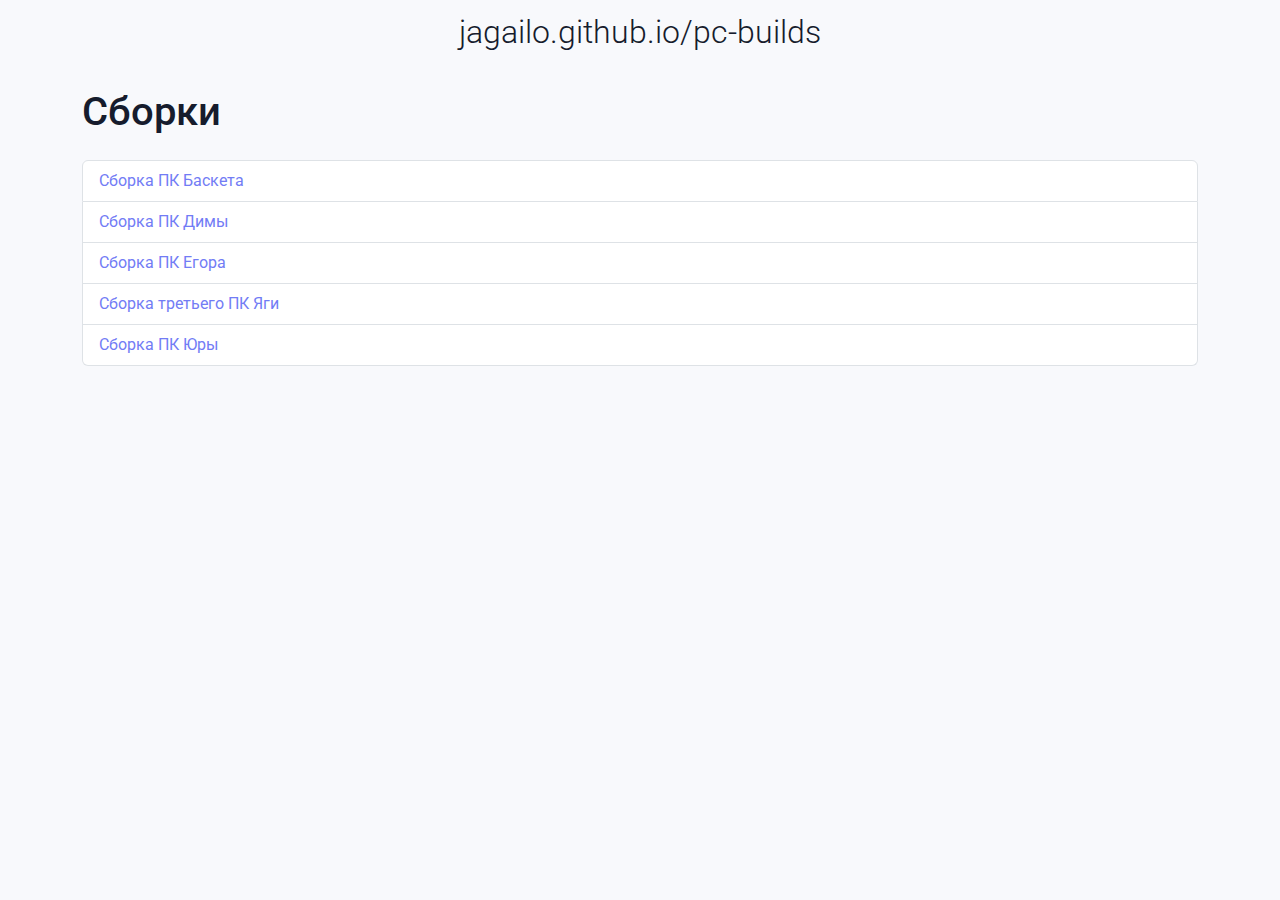
==== index.html @ 25d0f51f "WIP" ====
<!doctype html>
<html lang="en">

<head>
  <meta charset="utf-8">
  <meta name="viewport" content="width=device-width, initial-scale=1">

  <title>PC builds</title>

  <!-- Fonts -->
  <link rel="preconnect" href="https://fonts.googleapis.com">
  <link rel="preconnect" href="https://fonts.gstatic.com" crossorigin>
  <link href="https://fonts.googleapis.com/css2?family=Roboto:ital,wght@0,100..900;1,100..900&display=swap" rel="stylesheet">

  <!-- Bootstrap -->
  <link href="https://cdn.jsdelivr.net/npm/bootstrap@5.3.3/dist/css/bootstrap.min.css" rel="stylesheet" integrity="sha384-QWTKZyjpPEjISv5WaRU9OFeRpok6YctnYmDr5pNlyT2bRjXh0JMhjY6hW+ALEwIH" crossorigin="anonymous">

  <!-- Standard favicon -->
  <link rel="icon" type="image/x-icon" href="assets/images/favicon.ico">
  <!-- Standard PNG favicons -->
  <link rel="icon" type="image/png" sizes="32x32" href="assets/images/favicon-32.png">
  <link rel="icon" type="image/png" sizes="64x64" href="assets/images/favicon-64.png">
  <link rel="icon" type="image/png" sizes="128x128" href="assets/images/favicon-128.png">

  <link rel="stylesheet" href="styles/style.css">
  <script src="scripts/main.js"></script>
</head>

<body>
  <header class="container-fluid py-2 text-center mb-4">
    <a href="index.html" class="logo-container text-decoration-none logo-title">jagailo.github.io/pc-builds</a>
  </header>

  <div class="container-lg">
    <h1 class="mb-4">Сборки</h1>
    <ul class="list-group">
      <li class="list-group-item"><a href="builds/basket.html">Сборка ПК Баскета</a></li>
      <li class="list-group-item"><a href="builds/dima.html">Сборка ПК Димы</a></li>
      <li class="list-group-item"><a href="builds/egor.html">Сборка ПК Егора</a></li>
      <li class="list-group-item"><a href="builds/yaga-3rd.html">Сборка третьего ПК Яги</a></li>
      <li class="list-group-item"><a href="builds/yura.html">Сборка ПК Юры</a></li>
    </ul>
  </div>

  <script src="https://cdn.jsdelivr.net/npm/bootstrap@5.3.3/dist/js/bootstrap.min.js" integrity="sha384-0pUGZvbkm6XF6gxjEnlmuGrJXVbNuzT9qBBavbLwCsOGabYfZo0T0to5eqruptLy" crossorigin="anonymous"></script>
</body>

</html>
---- styles/style.css ----
body {
  font-family: "Roboto";
  font-optical-sizing: auto;
  font-weight: 400;
  font-style: normal;
  font-variation-settings: "wdth" 100;
  color: #161C2D;
  background: #F8F9FC;
}

a {
  color: rgba(114, 124, 245, 1);
  text-decoration: none;
}

.logo-title {
  font-size: 2rem;
  font-weight: 300;
  color: #161C2D;
  cursor: pointer;
}

.white-box {
  padding: 1.5rem;
  box-shadow: 0px 0px 35px 0px rgba(154, 161, 171, .15);
  background: #FFFFFF;
  border-radius: .25rem;
}

/* --- Table ---------------------------------------------------------- */

thead th {
  color: #313a46 !important;
  background-color: #eef2f7 !important;
  border-color: rgb(219.1, 223.6, 229.3);
}

tfoot td {
  border-bottom: none;
}

.table>:not(caption)>*>* {
  padding: .85rem;
  color: #6C757D;
  border-bottom-color: rgb(222, 226, 230);
  font-size: 14px;
}

/* --- Other ---------------------------------------------------------- */

.svg-icon {
  display: inline-block;
  width: 1.4em;
  height: 1.4em;
  vertical-align: middle;
  background: url('../assets/images/sale-icon.svg') no-repeat center;
  background-size: contain;
  filter: invert(42%) sepia(98%) saturate(2124%) hue-rotate(355deg) brightness(102%) contrast(101%);
  margin: 0 5px;
}

.usd-price {
  cursor: help;
  border-bottom: 1px dotted #666;
}

.tooltip {
  font-size: 12px;
}
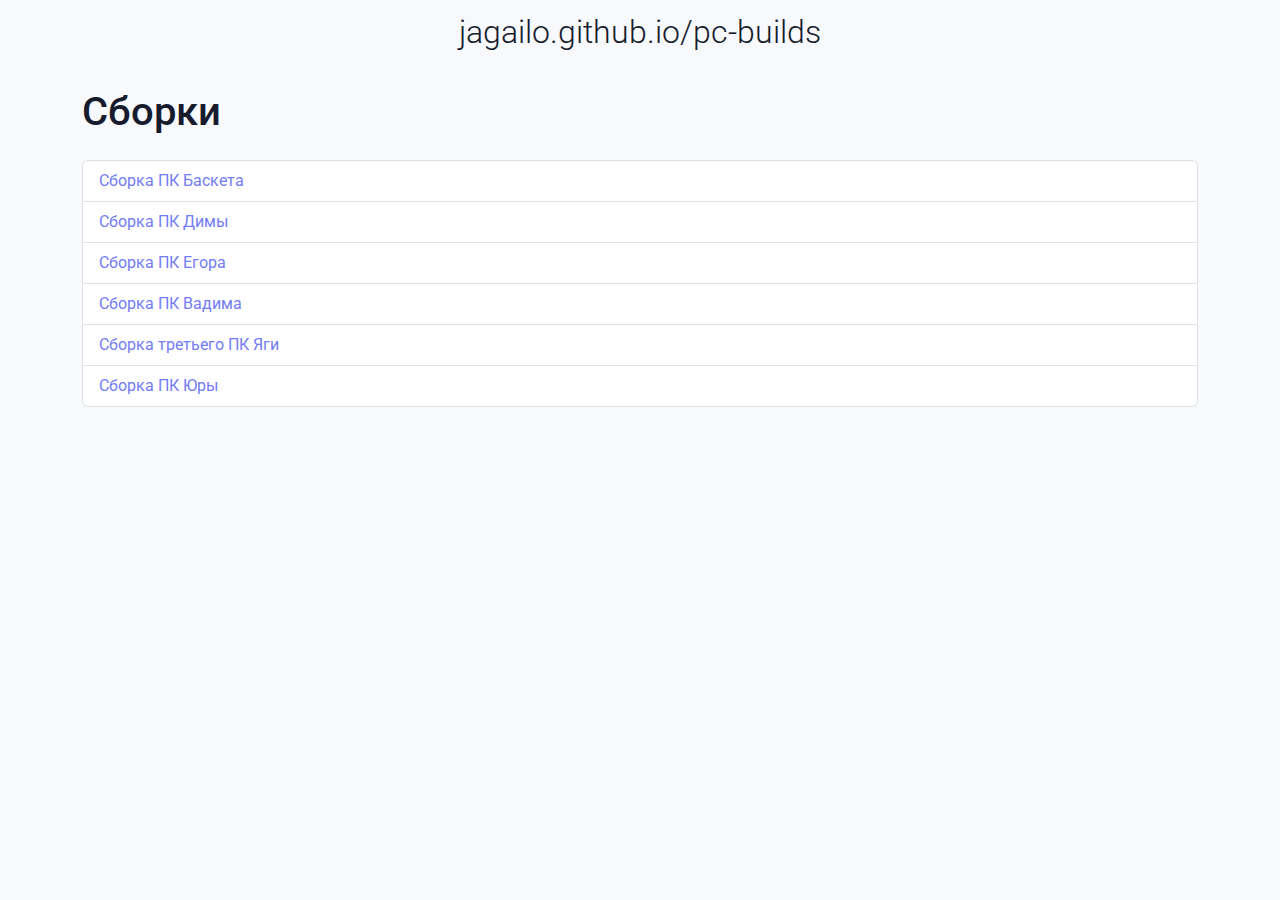
==== commit 577281a7: "WIP" ====
--- a/index.html
+++ b/index.html
@@ -37,6 +37,7 @@
       <li class="list-group-item"><a href="builds/basket.html">Сборка ПК Баскета</a></li>
       <li class="list-group-item"><a href="builds/dima.html">Сборка ПК Димы</a></li>
       <li class="list-group-item"><a href="builds/egor.html">Сборка ПК Егора</a></li>
+      <li class="list-group-item"><a href="builds/vadim.html">Сборка ПК Вадима</a></li>
       <li class="list-group-item"><a href="builds/yaga-3rd.html">Сборка третьего ПК Яги</a></li>
       <li class="list-group-item"><a href="builds/yura.html">Сборка ПК Юры</a></li>
     </ul>
--- a/styles/style.css
+++ b/styles/style.css
@@ -46,6 +46,24 @@
   font-size: 14px;
 }
 
+/* --- Tooltip -------------------------------------------------------- */
+
+.tooltip {
+  opacity: 1 !important;
+}
+
+.tooltip-inner {
+  background-color: #6C757D;
+  color: #FAFBFE;
+  border-radius: .25rem;
+  font-size: 12px;
+}
+
+.bs-tooltip-auto[data-popper-placement^=bottom] .tooltip-arrow::before,
+.bs-tooltip-bottom .tooltip-arrow::before {
+  border-bottom-color: #6C757D;
+}
+
 /* --- Other ---------------------------------------------------------- */
 
 .svg-icon {
@@ -61,9 +79,5 @@
 
 .usd-price {
   cursor: help;
-  border-bottom: 1px dotted #666;
-}
-
-.tooltip {
-  font-size: 12px;
+  border-bottom: 1px dotted #6C757D;
 }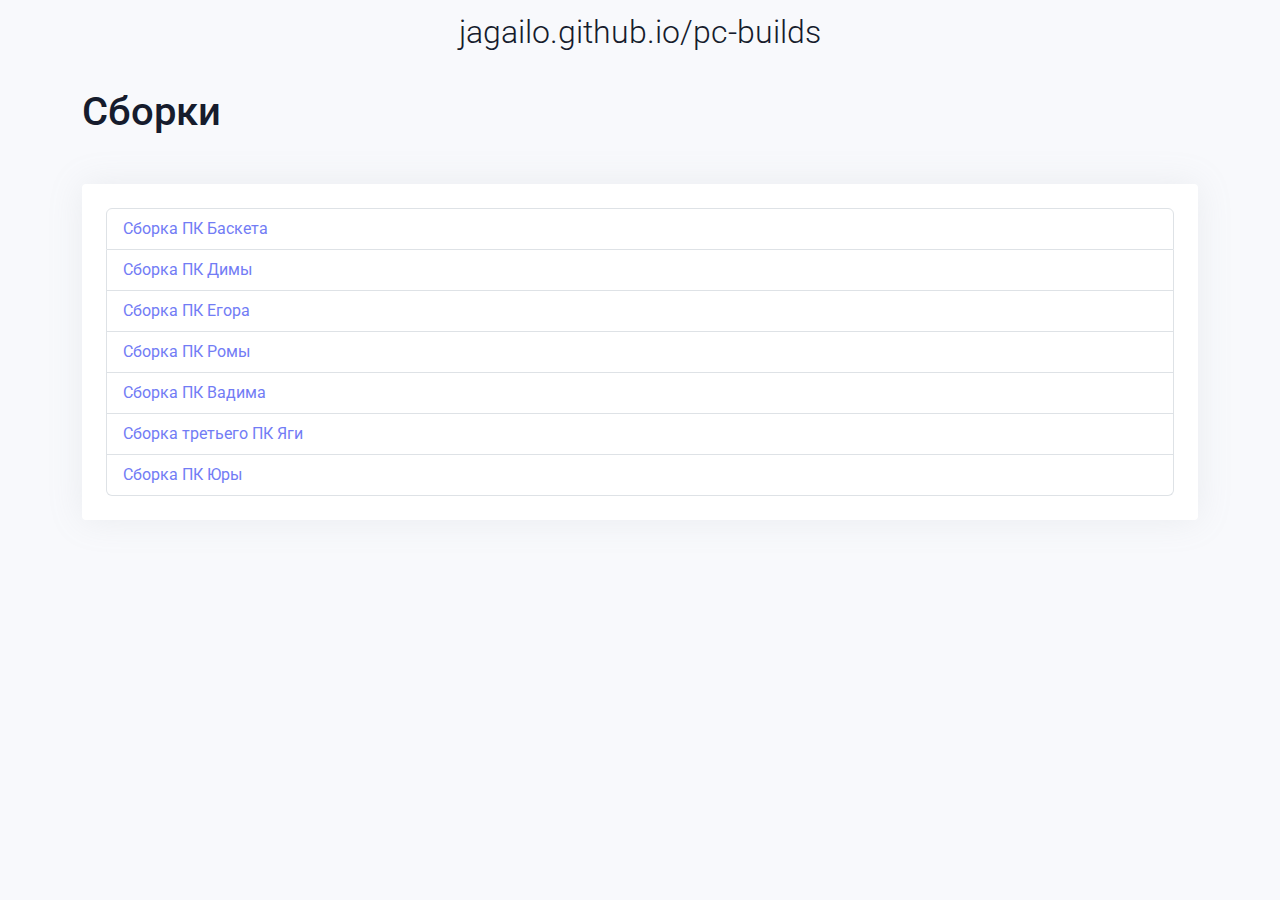
==== commit e9e24d24: "WIP" ====
--- a/index.html
+++ b/index.html
@@ -32,15 +32,19 @@
   </header>
 
   <div class="container-lg">
-    <h1 class="mb-4">Сборки</h1>
-    <ul class="list-group">
-      <li class="list-group-item"><a href="builds/basket.html">Сборка ПК Баскета</a></li>
-      <li class="list-group-item"><a href="builds/dima.html">Сборка ПК Димы</a></li>
-      <li class="list-group-item"><a href="builds/egor.html">Сборка ПК Егора</a></li>
-      <li class="list-group-item"><a href="builds/vadim.html">Сборка ПК Вадима</a></li>
-      <li class="list-group-item"><a href="builds/yaga-3rd.html">Сборка третьего ПК Яги</a></li>
-      <li class="list-group-item"><a href="builds/yura.html">Сборка ПК Юры</a></li>
-    </ul>
+    <h1 id="build-title" class="mb-5">Сборки</h1>
+
+    <div class="white-box">
+      <ul class="list-group">
+        <li class="list-group-item"><a href="builds/basket.html">Сборка ПК Баскета</a></li>
+        <li class="list-group-item"><a href="builds/dima.html">Сборка ПК Димы</a></li>
+        <li class="list-group-item"><a href="builds/egor.html">Сборка ПК Егора</a></li>
+        <li class="list-group-item"><a href="builds/roma.html">Сборка ПК Ромы</a></li>
+        <li class="list-group-item"><a href="builds/vadim.html">Сборка ПК Вадима</a></li>
+        <li class="list-group-item"><a href="builds/yaga-3rd.html">Сборка третьего ПК Яги</a></li>
+        <li class="list-group-item"><a href="builds/yura.html">Сборка ПК Юры</a></li>
+      </ul>
+    </div>
   </div>
 
   <script src="https://cdn.jsdelivr.net/npm/bootstrap@5.3.3/dist/js/bootstrap.min.js" integrity="sha384-0pUGZvbkm6XF6gxjEnlmuGrJXVbNuzT9qBBavbLwCsOGabYfZo0T0to5eqruptLy" crossorigin="anonymous"></script>
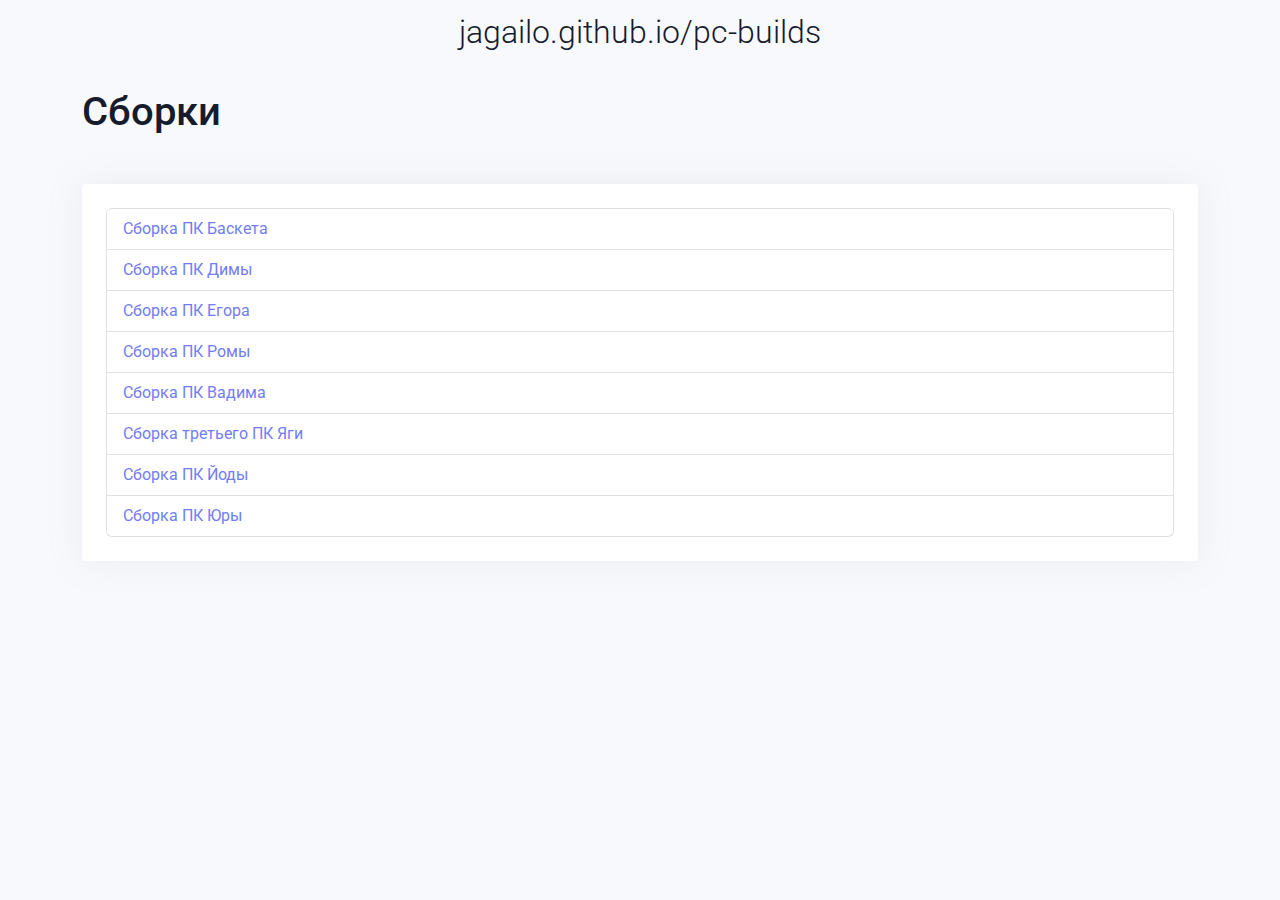
==== commit d2da1ac0: "WIP" ====
--- a/index.html
+++ b/index.html
@@ -42,12 +42,28 @@
         <li class="list-group-item"><a href="builds/roma.html">Сборка ПК Ромы</a></li>
         <li class="list-group-item"><a href="builds/vadim.html">Сборка ПК Вадима</a></li>
         <li class="list-group-item"><a href="builds/yaga-3rd.html">Сборка третьего ПК Яги</a></li>
+        <li class="list-group-item"><a href="builds/yoda.html">Сборка ПК Йоды</a></li>
         <li class="list-group-item"><a href="builds/yura.html">Сборка ПК Юры</a></li>
       </ul>
     </div>
   </div>
 
   <script src="https://cdn.jsdelivr.net/npm/bootstrap@5.3.3/dist/js/bootstrap.min.js" integrity="sha384-0pUGZvbkm6XF6gxjEnlmuGrJXVbNuzT9qBBavbLwCsOGabYfZo0T0to5eqruptLy" crossorigin="anonymous"></script>
+
+  <!-- PC part order -->
+  <!-- Процессор -->
+  <!-- Материнская плата -->
+  <!-- Оперативная память -->
+  <!-- Видеокарта -->
+  <!-- SSD -->
+  <!-- Жесткий диск -->
+  <!-- Блок питания -->
+  <!-- PCI устройство -->
+  <!-- Оптический привод -->
+  <!-- Кулер для процессора / Система жидкостного охлаждения -->
+  <!-- Вентилятор для корпуса -->
+  <!-- Корпус -->
+
 </body>
 
 </html>--- a/styles/style.css
+++ b/styles/style.css
@@ -30,8 +30,8 @@
 /* --- Table ---------------------------------------------------------- */
 
 thead th {
-  color: #313a46 !important;
-  background-color: #eef2f7 !important;
+  color: #313A46 !important;
+  background-color: #EEF2F7 !important;
   border-color: rgb(219.1, 223.6, 229.3);
 }
 
@@ -68,13 +68,13 @@
 
 .svg-icon {
   display: inline-block;
-  width: 1.4em;
-  height: 1.4em;
+  width: 20px;
+  height: 20px;
   vertical-align: middle;
   background: url('../assets/images/sale-icon.svg') no-repeat center;
   background-size: contain;
-  filter: invert(42%) sepia(98%) saturate(2124%) hue-rotate(355deg) brightness(102%) contrast(101%);
-  margin: 0 5px;
+  filter: invert(48%) sepia(96%) saturate(1010%) hue-rotate(213deg) brightness(101%) contrast(94%);
+  margin: -1px 0 0 7px;
 }
 
 .usd-price {
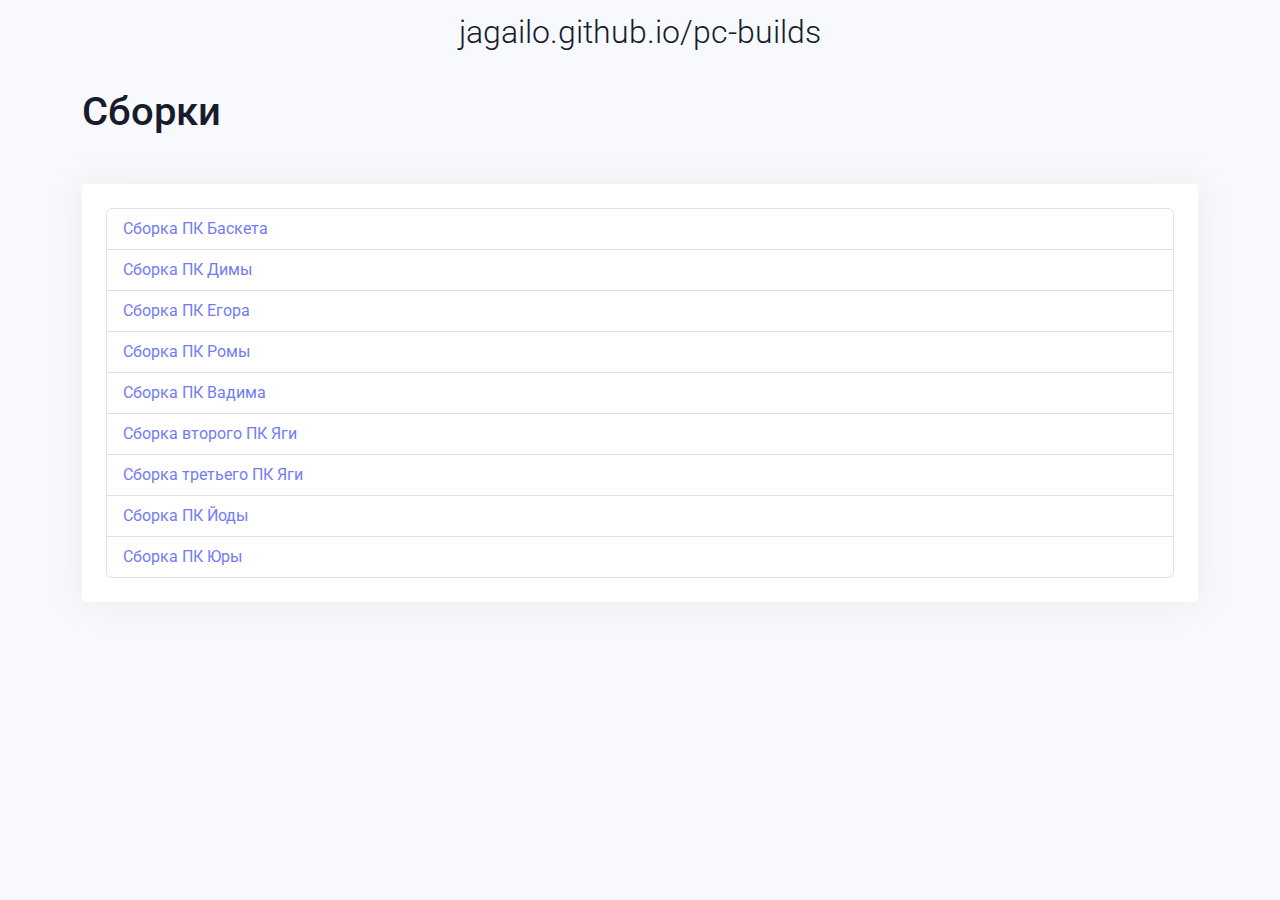
==== commit 96b7d29c: "WIP" ====
--- a/index.html
+++ b/index.html
@@ -41,6 +41,7 @@
         <li class="list-group-item"><a href="builds/egor.html">Сборка ПК Егора</a></li>
         <li class="list-group-item"><a href="builds/roma.html">Сборка ПК Ромы</a></li>
         <li class="list-group-item"><a href="builds/vadim.html">Сборка ПК Вадима</a></li>
+        <li class="list-group-item"><a href="builds/yaga-2nd.html">Сборка второго ПК Яги</a></li>
         <li class="list-group-item"><a href="builds/yaga-3rd.html">Сборка третьего ПК Яги</a></li>
         <li class="list-group-item"><a href="builds/yoda.html">Сборка ПК Йоды</a></li>
         <li class="list-group-item"><a href="builds/yura.html">Сборка ПК Юры</a></li>
@@ -63,6 +64,7 @@
   <!-- Кулер для процессора / Система жидкостного охлаждения -->
   <!-- Вентилятор для корпуса -->
   <!-- Корпус -->
+  <!-- Комплектующие корпуса -->
 
 </body>
 
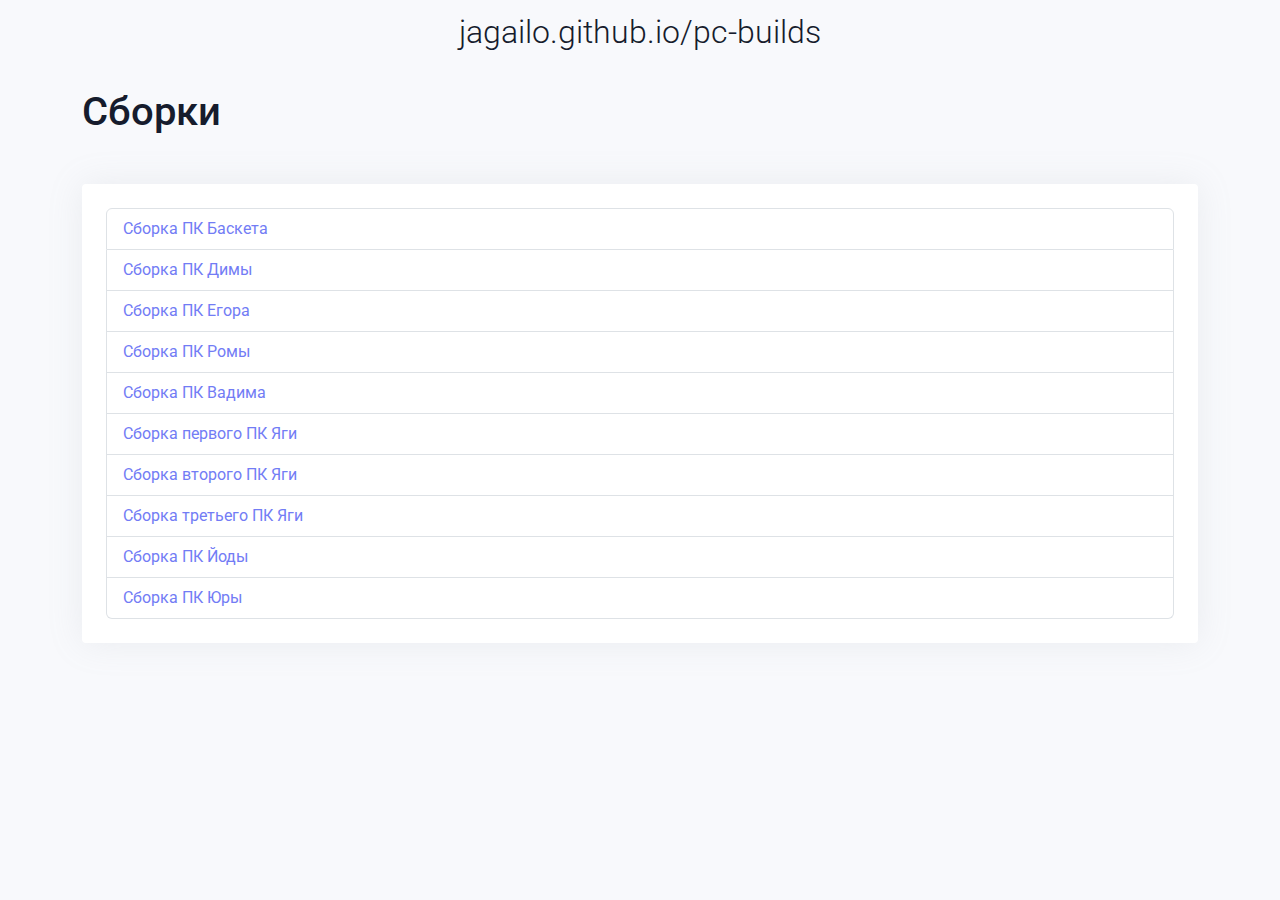
==== commit 060a2e74: "WIP" ====
--- a/index.html
+++ b/index.html
@@ -41,6 +41,7 @@
         <li class="list-group-item"><a href="builds/egor.html">Сборка ПК Егора</a></li>
         <li class="list-group-item"><a href="builds/roma.html">Сборка ПК Ромы</a></li>
         <li class="list-group-item"><a href="builds/vadim.html">Сборка ПК Вадима</a></li>
+        <li class="list-group-item"><a href="builds/yaga-1st.html">Сборка первого ПК Яги</a></li>
         <li class="list-group-item"><a href="builds/yaga-2nd.html">Сборка второго ПК Яги</a></li>
         <li class="list-group-item"><a href="builds/yaga-3rd.html">Сборка третьего ПК Яги</a></li>
         <li class="list-group-item"><a href="builds/yoda.html">Сборка ПК Йоды</a></li>
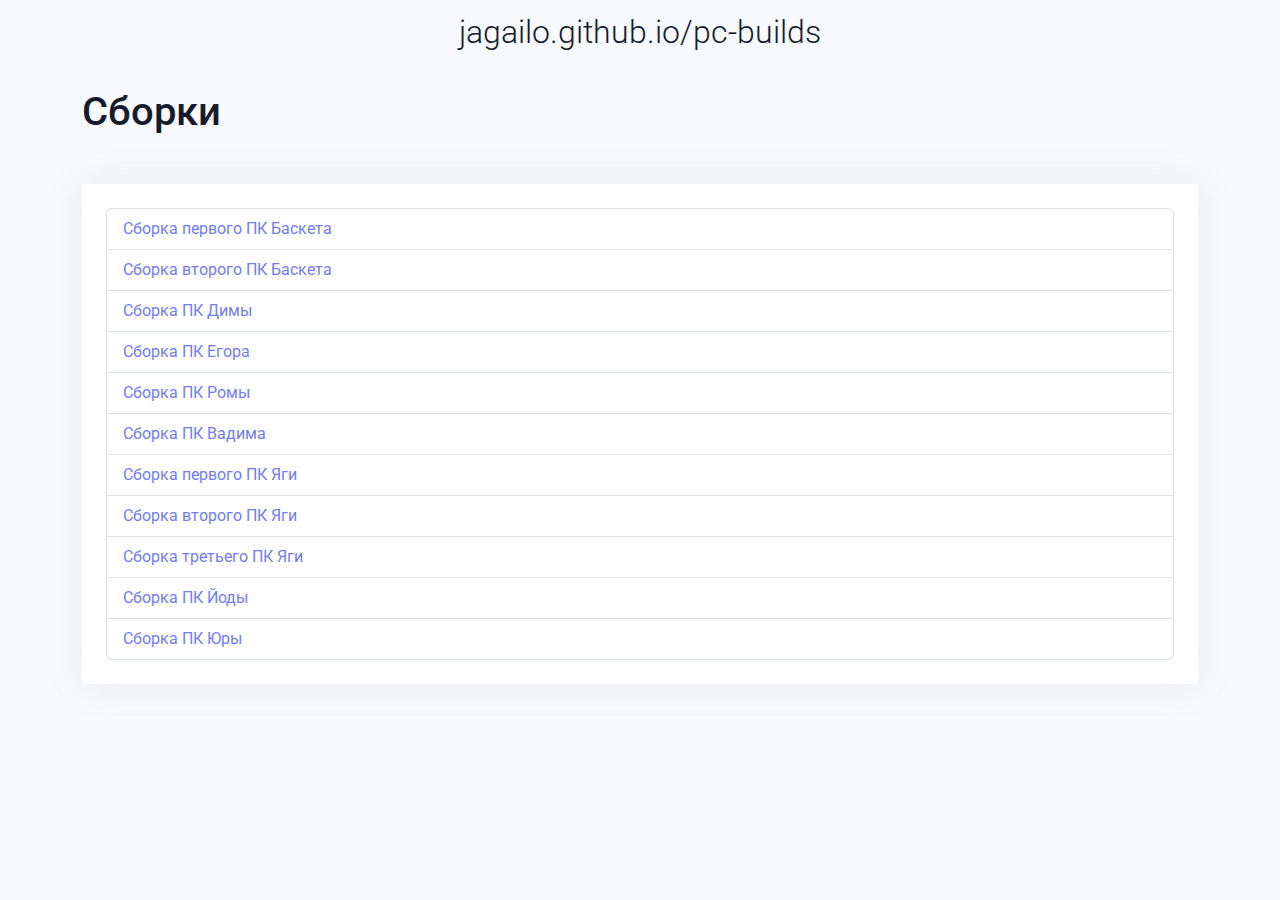
==== commit 2d260fd0: "Добавил второй ПК Баскета" ====
--- a/index.html
+++ b/index.html
@@ -13,7 +13,7 @@
   <link href="https://fonts.googleapis.com/css2?family=Roboto:ital,wght@0,100..900;1,100..900&display=swap" rel="stylesheet">
 
   <!-- Bootstrap -->
-  <link href="https://cdn.jsdelivr.net/npm/bootstrap@5.3.3/dist/css/bootstrap.min.css" rel="stylesheet" integrity="sha384-QWTKZyjpPEjISv5WaRU9OFeRpok6YctnYmDr5pNlyT2bRjXh0JMhjY6hW+ALEwIH" crossorigin="anonymous">
+  <link href="https://cdnjs.cloudflare.com/ajax/libs/bootstrap/5.3.3/css/bootstrap.min.css" rel="stylesheet" integrity="sha384-QWTKZyjpPEjISv5WaRU9OFeRpok6YctnYmDr5pNlyT2bRjXh0JMhjY6hW+ALEwIH" crossorigin="anonymous">
 
   <!-- Standard favicon -->
   <link rel="icon" type="image/x-icon" href="assets/images/favicon.ico">
@@ -36,7 +36,8 @@
 
     <div class="white-box">
       <ul class="list-group">
-        <li class="list-group-item"><a href="builds/basket.html">Сборка ПК Баскета</a></li>
+        <li class="list-group-item"><a href="builds/basket-1st.html">Сборка первого ПК Баскета</a></li>
+        <li class="list-group-item"><a href="builds/basket-2nd.html">Сборка второго ПК Баскета</a></li>
         <li class="list-group-item"><a href="builds/dima.html">Сборка ПК Димы</a></li>
         <li class="list-group-item"><a href="builds/egor.html">Сборка ПК Егора</a></li>
         <li class="list-group-item"><a href="builds/roma.html">Сборка ПК Ромы</a></li>
@@ -50,7 +51,7 @@
     </div>
   </div>
 
-  <script src="https://cdn.jsdelivr.net/npm/bootstrap@5.3.3/dist/js/bootstrap.min.js" integrity="sha384-0pUGZvbkm6XF6gxjEnlmuGrJXVbNuzT9qBBavbLwCsOGabYfZo0T0to5eqruptLy" crossorigin="anonymous"></script>
+  <script src="https://cdnjs.cloudflare.com/ajax/libs/bootstrap/5.3.3/js/bootstrap.min.js" integrity="sha384-0pUGZvbkm6XF6gxjEnlmuGrJXVbNuzT9qBBavbLwCsOGabYfZo0T0to5eqruptLy" crossorigin="anonymous"></script>
 
   <!-- PC part order -->
   <!-- Процессор -->
